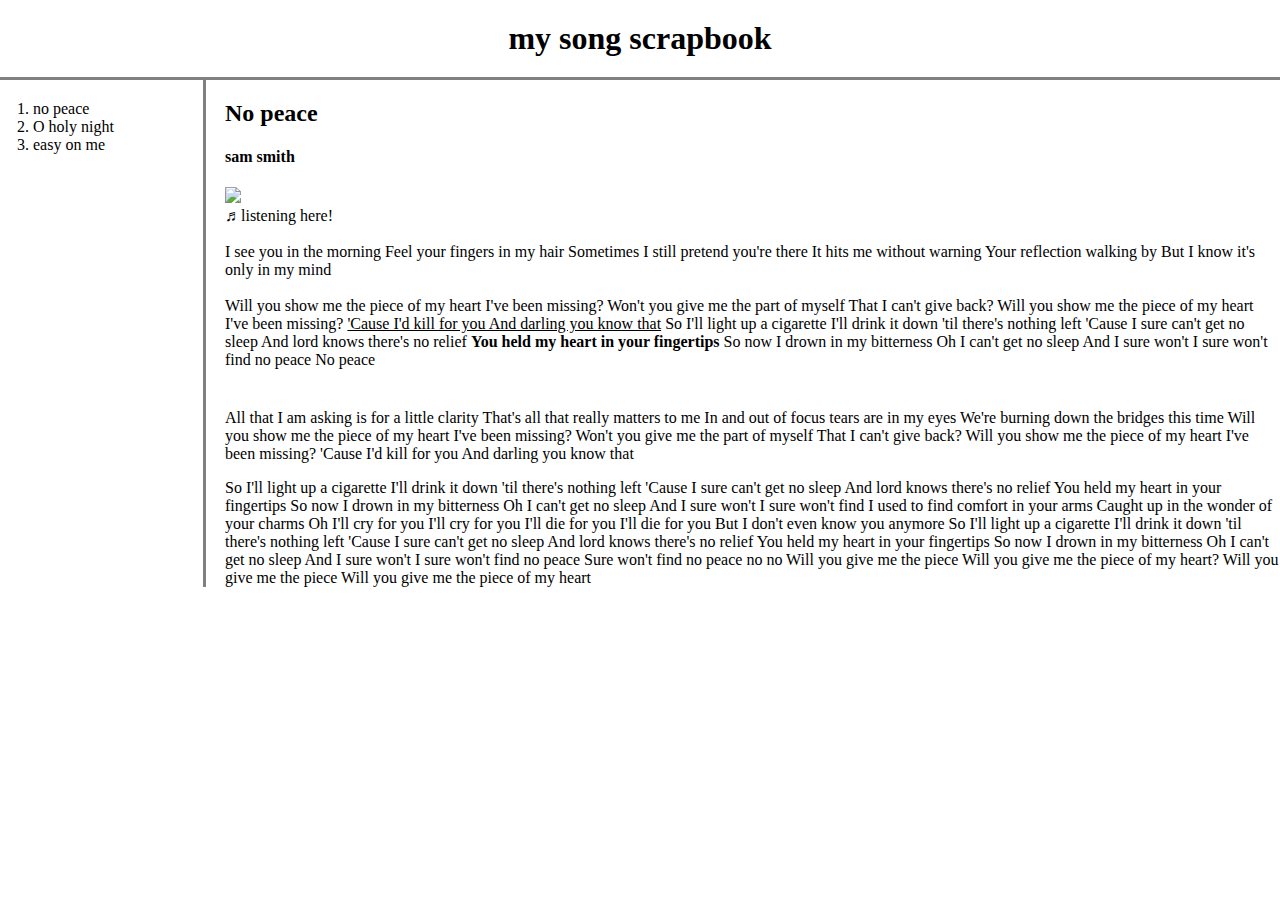
==== 1.html @ 914de438 "Merge 70319f8f641cd610afa0fb91bc42befb133f7453 into 652f4e1b7b267c78bff5b5aff1dad63e817cd389" ====
<!doctype html>
<html>
  <head>
      <title>no peace</title>
    <meta charset="utf-8">
  <link rel="stylesheet" href="sample.css">

</head>

<body>
    <h1><a href="index.html">my song scrapbook</a></h1>
        <div id="hey">
        <ol>
        <li><a href="1.html" >no peace</a></li>
        <li><a href="2.html" >O holy night</a></li>
        <li><a href="3.html">easy on me</a></li>
      </ol>

      <div id="hello">
        <h2>No peace</h2>
        <h4>sam smith</h4>

        <img src="sing.jpg" width="50%"><br>
          <a href="https://youtu.be/v85J1s3NFuQ" target="_blank" title="my pick youtube video">♬listening here!</a><br><br>
        I see you in the morning
        Feel your fingers in my hair
        Sometimes I still pretend you're there
        It hits me without warning
        Your reflection walking by
        But I know it's only in my mind<br><br>
        Will you show me the piece of my heart
        I've been missing?
        Won't you give me the part of myself
        That I can't give back?
        Will you show me the piece of my heart
        I've been missing?
        <u>'Cause I'd kill for you
        And darling you know that</u>
        So I'll light up a cigarette
        I'll drink it down 'til there's nothing left
        'Cause I sure can't get no sleep
        And lord knows there's no relief
        <strong>You held my heart in your fingertips</strong>
        So now I drown in my bitterness
        Oh I can't get no sleep
        And I sure won't I sure won't find no peace
        No peace
        <p style="margin-top:40px;">All that I am asking is for a little clarity
        That's all that really matters to me
        In and out of focus tears are in my eyes
        We're burning down the bridges this time
        Will you show me the piece of my heart
        I've been missing?
        Won't you give me the part of myself
        That I can't give back?
        Will you show me the piece of my heart
        I've been missing?
        'Cause I'd kill for you
        And darling you know that</p>
        So I'll light up a cigarette
        I'll drink it down 'til there's nothing left
        'Cause I sure can't get no sleep
        And lord knows there's no relief
        You held my heart in your fingertips
        So now I drown in my bitterness
        Oh I can't get no sleep
        And I sure won't I sure won't find
        I used to find comfort in your arms
        Caught up in the wonder of your charms
        Oh I'll cry for you I'll cry for you
        I'll die for you I'll die for you
        But I don't even know you anymore
        So I'll light up a cigarette
        I'll drink it down 'til there's nothing left
        'Cause I sure can't get no sleep
        And lord knows there's no relief
        You held my heart in your fingertips
        So now I drown in my bitterness
        Oh I can't get no sleep
        And I sure won't I sure won't find no peace
        Sure won't find no peace no no
        Will you give me the piece
        Will you give me the piece of my heart?
        Will you give me the piece
        Will you give me the piece of my heart
    </div>
  </div>

  </body>
</html>
---- sample.css ----
body{
        margin: 0;
      }

      a {
        color:black;
        text-decoration:none;
        }

      h1{
        text-align: center;
        border-bottom: 3px solid gray;
        margin: 0;
        padding: 20px
      }

      ol{
        border-right: 3px solid gray;
        width:150px;
        margin: 0;
        padding: 20px;
      }


      #hey{
        display: grid;
        grid-template-columns: 200px 1fr;
      }

      #hey ol{
        padding-left: 33px;
      }

       #hey #hello{
        padding-left: 25px;
      }

      @media(max-width:800px){
        #hey{
          display: block;
        }
        ol{
          border-right:none;}
          h1{
            border-bottom:none;}
      }
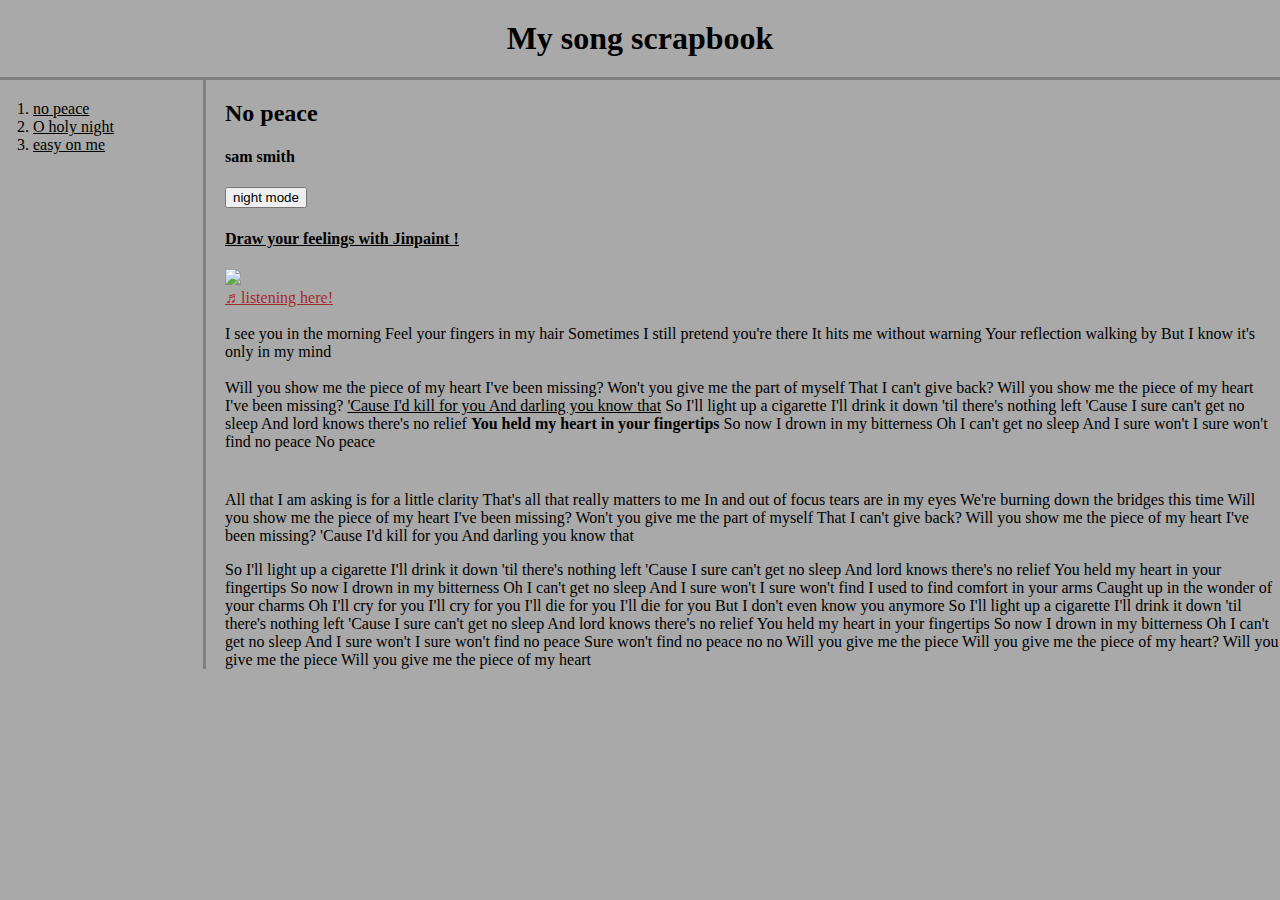
==== commit af08bdd6: "Add files via upload" ====
--- a/1.html
+++ b/1.html
@@ -2,89 +2,98 @@
 <html>
   <head>
       <title>no peace</title>
-    <meta charset="utf-8">
-  <link rel="stylesheet" href="sample.css">
+      <meta charset="utf-8">
+      <link rel="stylesheet" href="sample.css">
+      <script src="colorsetting.js"></script>
 
-</head>
+  </head>
 
 <body>
-    <h1><a href="index.html">my song scrapbook</a></h1>
-        <div id="hey">
-        <ol>
-        <li><a href="1.html" >no peace</a></li>
-        <li><a href="2.html" >O holy night</a></li>
-        <li><a href="3.html">easy on me</a></li>
-      </ol>
 
-      <div id="hello">
-        <h2>No peace</h2>
-        <h4>sam smith</h4>
+  <h1><a style="text-decoration: none;" href="index.html">
+    My song scrapbook</a></h1>
 
-        <img src="sing.jpg" width="50%"><br>
-          <a href="https://youtu.be/v85J1s3NFuQ" target="_blank" title="my pick youtube video">♬listening here!</a><br><br>
-        I see you in the morning
-        Feel your fingers in my hair
-        Sometimes I still pretend you're there
-        It hits me without warning
-        Your reflection walking by
-        But I know it's only in my mind<br><br>
-        Will you show me the piece of my heart
-        I've been missing?
-        Won't you give me the part of myself
-        That I can't give back?
-        Will you show me the piece of my heart
-        I've been missing?
-        <u>'Cause I'd kill for you
-        And darling you know that</u>
-        So I'll light up a cigarette
-        I'll drink it down 'til there's nothing left
-        'Cause I sure can't get no sleep
-        And lord knows there's no relief
-        <strong>You held my heart in your fingertips</strong>
-        So now I drown in my bitterness
-        Oh I can't get no sleep
-        And I sure won't I sure won't find no peace
-        No peace
-        <p style="margin-top:40px;">All that I am asking is for a little clarity
-        That's all that really matters to me
-        In and out of focus tears are in my eyes
-        We're burning down the bridges this time
-        Will you show me the piece of my heart
-        I've been missing?
-        Won't you give me the part of myself
-        That I can't give back?
-        Will you show me the piece of my heart
-        I've been missing?
-        'Cause I'd kill for you
-        And darling you know that</p>
-        So I'll light up a cigarette
-        I'll drink it down 'til there's nothing left
-        'Cause I sure can't get no sleep
-        And lord knows there's no relief
-        You held my heart in your fingertips
-        So now I drown in my bitterness
-        Oh I can't get no sleep
-        And I sure won't I sure won't find
-        I used to find comfort in your arms
-        Caught up in the wonder of your charms
-        Oh I'll cry for you I'll cry for you
-        I'll die for you I'll die for you
-        But I don't even know you anymore
-        So I'll light up a cigarette
-        I'll drink it down 'til there's nothing left
-        'Cause I sure can't get no sleep
-        And lord knows there's no relief
-        You held my heart in your fingertips
-        So now I drown in my bitterness
-        Oh I can't get no sleep
-        And I sure won't I sure won't find no peace
-        Sure won't find no peace no no
-        Will you give me the piece
-        Will you give me the piece of my heart?
-        Will you give me the piece
-        Will you give me the piece of my heart
+
+
+   <div id="hey">
+
+    
+          <ol>
+            <li><a href="1.html" >no peace</a></li>
+            <li><a href="2.html" >O holy night</a></li>
+            <li><a href="3.html">easy on me</a></li>
+          </ol>
+
+          <div id="hello">
+            <h2>No peace</h2>
+            <h4>sam smith</h4>
+            <input type="button" value="night mode" onclick="wow(this);﻿"> <br>
+            <h4><a href="Jinpaint.html"> Draw your feelings with Jinpaint !</a></h4>
+            <img src="sing.jpg" width="50%"><br>
+              <a  id="video" href="https://youtu.be/v85J1s3NFuQ" target="_blank" title="my pick youtube video">♬listening here!</a><br><br>
+            I see you in the morning
+            Feel your fingers in my hair
+            Sometimes I still pretend you're there
+            It hits me without warning
+            Your reflection walking by
+            But I know it's only in my mind<br><br>
+            Will you show me the piece of my heart
+            I've been missing?
+            Won't you give me the part of myself
+            That I can't give back?
+            Will you show me the piece of my heart
+            I've been missing?
+            <u>'Cause I'd kill for you
+            And darling you know that</u>
+            So I'll light up a cigarette
+            I'll drink it down 'til there's nothing left
+            'Cause I sure can't get no sleep
+            And lord knows there's no relief
+            <strong>You held my heart in your fingertips</strong>
+            So now I drown in my bitterness
+            Oh I can't get no sleep
+            And I sure won't I sure won't find no peace
+            No peace
+            <p style="margin-top:40px;">All that I am asking is for a little clarity
+            That's all that really matters to me
+            In and out of focus tears are in my eyes
+            We're burning down the bridges this time
+            Will you show me the piece of my heart
+            I've been missing?
+            Won't you give me the part of myself
+            That I can't give back?
+            Will you show me the piece of my heart
+            I've been missing?
+            'Cause I'd kill for you
+            And darling you know that</p>
+            So I'll light up a cigarette
+            I'll drink it down 'til there's nothing left
+            'Cause I sure can't get no sleep
+            And lord knows there's no relief
+            You held my heart in your fingertips
+            So now I drown in my bitterness
+            Oh I can't get no sleep
+            And I sure won't I sure won't find
+            I used to find comfort in your arms
+            Caught up in the wonder of your charms
+            Oh I'll cry for you I'll cry for you
+            I'll die for you I'll die for you
+            But I don't even know you anymore
+            So I'll light up a cigarette
+            I'll drink it down 'til there's nothing left
+            'Cause I sure can't get no sleep
+            And lord knows there's no relief
+            You held my heart in your fingertips
+            So now I drown in my bitterness
+            Oh I can't get no sleep
+            And I sure won't I sure won't find no peace
+            Sure won't find no peace no no
+            Will you give me the piece
+            Will you give me the piece of my heart?
+            Will you give me the piece
+            Will you give me the piece of my heart
+        </div>
     </div>
-  </div>
 
   </body>
 </html>
--- a/sample.css
+++ b/sample.css
@@ -1,11 +1,12 @@
 
       body{
         margin: 0;
+        background-color: darkgray;
       }
 
       a {
         color:black;
-        text-decoration:none;
+        
         }
 
       h1{
@@ -45,3 +46,7 @@
           h1{
             border-bottom:none;}
       }
+
+      #video{
+        color:brown;
+      }